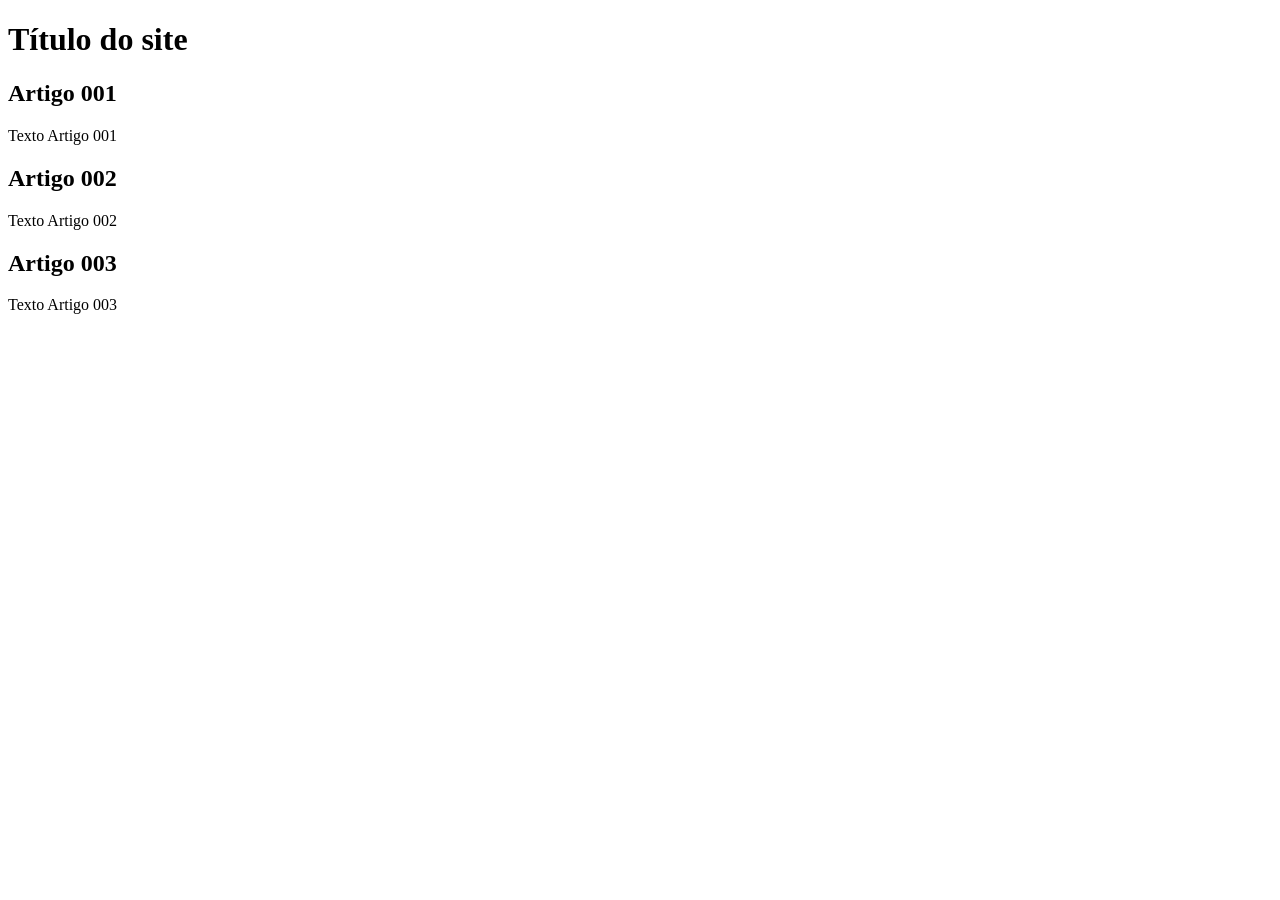
==== index.html @ 6b7ea060 "add index" ====
<!DOCTYPE html>
<html lang="en">
<head>
    <meta charset="UTF-8">
    <meta name="viewport" content="width=device-width, initial-scale=1.0">
    <title>Título do site</title>
</head>
<body>
    <main>
        <header>
            <h1>Título do site</h1>
        </header>
        <article>
            <h2>Artigo 001</h2>
            <p>Texto Artigo 001</p>
        </article>
        <article>
            <h2>Artigo 002</h2>
            <p>Texto Artigo 002</p>
        </article>
        <article>
            <h2>Artigo 003</h2>
            <p>Texto Artigo 003</p>
        </article>
    </main>
</body>
</html>
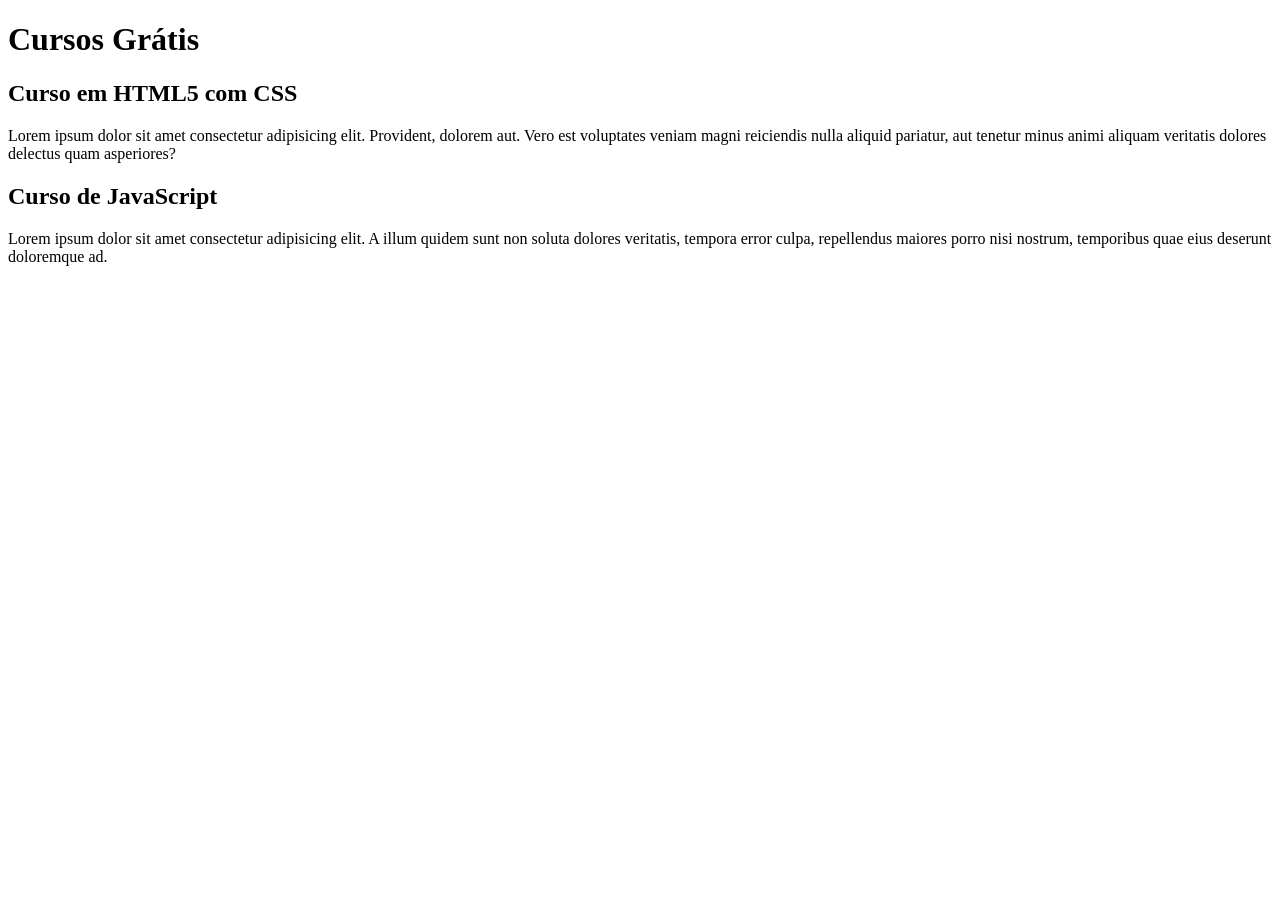
==== commit 1d73b776: "comecei a escrever conteúdo" ====
--- a/index.html
+++ b/index.html
@@ -8,19 +8,15 @@
 <body>
     <main>
         <header>
-            <h1>Título do site</h1>
+            <h1>Cursos Grátis</h1>
         </header>
         <article>
-            <h2>Artigo 001</h2>
-            <p>Texto Artigo 001</p>
+            <h2>Curso em HTML5 com CSS</h2>
+            <p>Lorem ipsum dolor sit amet consectetur adipisicing elit. Provident, dolorem aut. Vero est voluptates veniam magni reiciendis nulla aliquid pariatur, aut tenetur minus animi aliquam veritatis dolores delectus quam asperiores?</p>
         </article>
         <article>
-            <h2>Artigo 002</h2>
-            <p>Texto Artigo 002</p>
-        </article>
-        <article>
-            <h2>Artigo 003</h2>
-            <p>Texto Artigo 003</p>
+            <h2>Curso de JavaScript</h2>
+            <p>Lorem ipsum dolor sit amet consectetur adipisicing elit. A illum quidem sunt non soluta dolores veritatis, tempora error culpa, repellendus maiores porro nisi nostrum, temporibus quae eius deserunt doloremque ad.</p>
         </article>
     </main>
 </body>
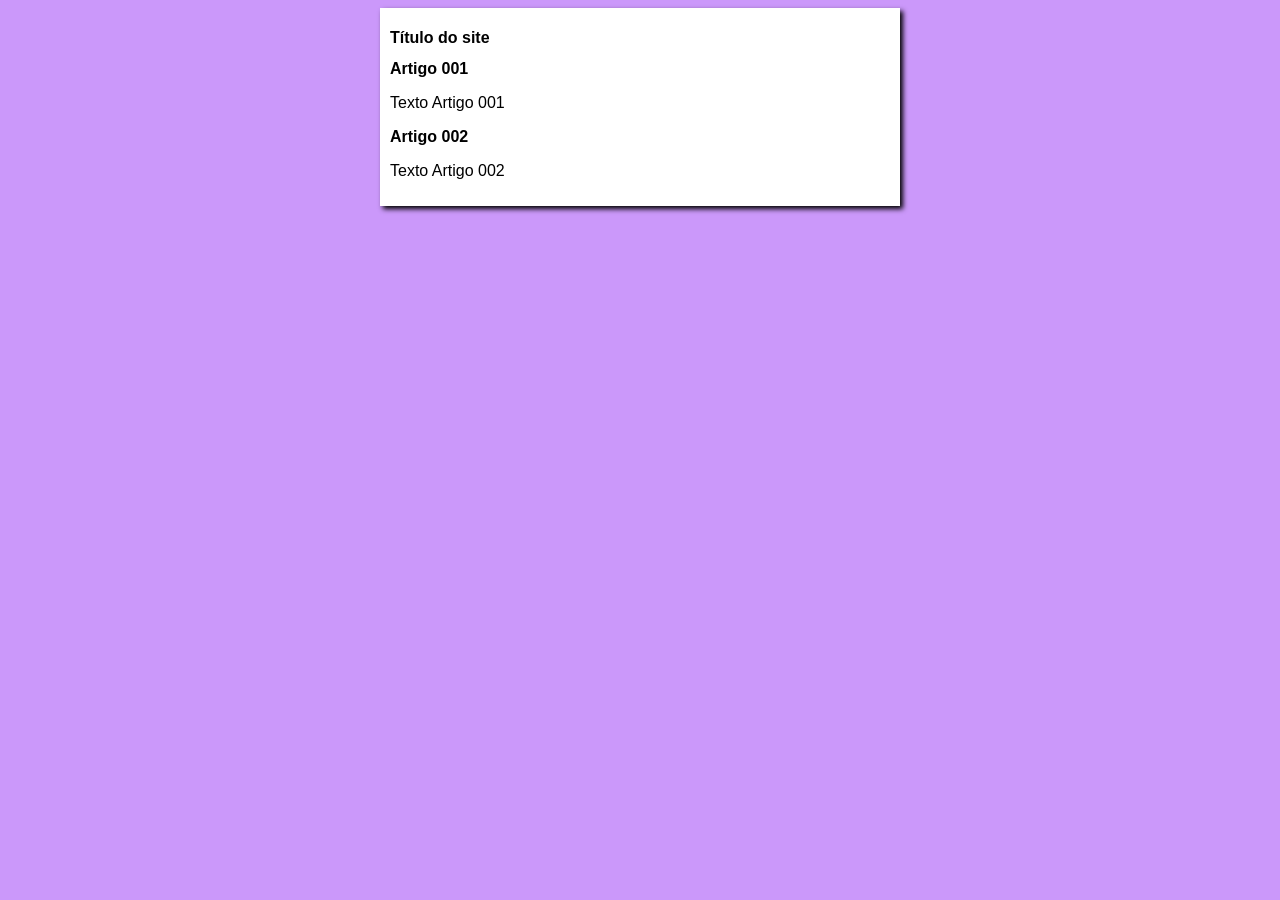
==== commit 75457f13: "iniciei o design" ====
--- a/index.html
+++ b/index.html
@@ -4,19 +4,20 @@
     <meta charset="UTF-8">
     <meta name="viewport" content="width=device-width, initial-scale=1.0">
     <title>Título do site</title>
+    <link rel="stylesheet" href="style.css">
 </head>
 <body>
     <main>
         <header>
-            <h1>Cursos Grátis</h1>
+            <h1>Título do site</h1>
         </header>
         <article>
-            <h2>Curso em HTML5 com CSS</h2>
-            <p>Lorem ipsum dolor sit amet consectetur adipisicing elit. Provident, dolorem aut. Vero est voluptates veniam magni reiciendis nulla aliquid pariatur, aut tenetur minus animi aliquam veritatis dolores delectus quam asperiores?</p>
+            <h2>Artigo 001</h2>
+            <p>Texto Artigo 001</p>
         </article>
         <article>
-            <h2>Curso de JavaScript</h2>
-            <p>Lorem ipsum dolor sit amet consectetur adipisicing elit. A illum quidem sunt non soluta dolores veritatis, tempora error culpa, repellendus maiores porro nisi nostrum, temporibus quae eius deserunt doloremque ad.</p>
+            <h2>Artigo 002</h2>
+            <p>Texto Artigo 002</p>
         </article>
     </main>
 </body>
--- a/style.css
+++ b/style.css
@@ -0,0 +1,18 @@
+*{
+    font-family: Arial, Helvetica, sans-serif;
+    font-size: 16px;
+
+}
+
+body{
+    background-color: rgb(203, 152, 250);
+
+}
+
+main{
+    background-color: white;
+    width: 500px;
+    margin: auto;
+    padding: 10px;
+    box-shadow: 3px 3px 5px black;
+}
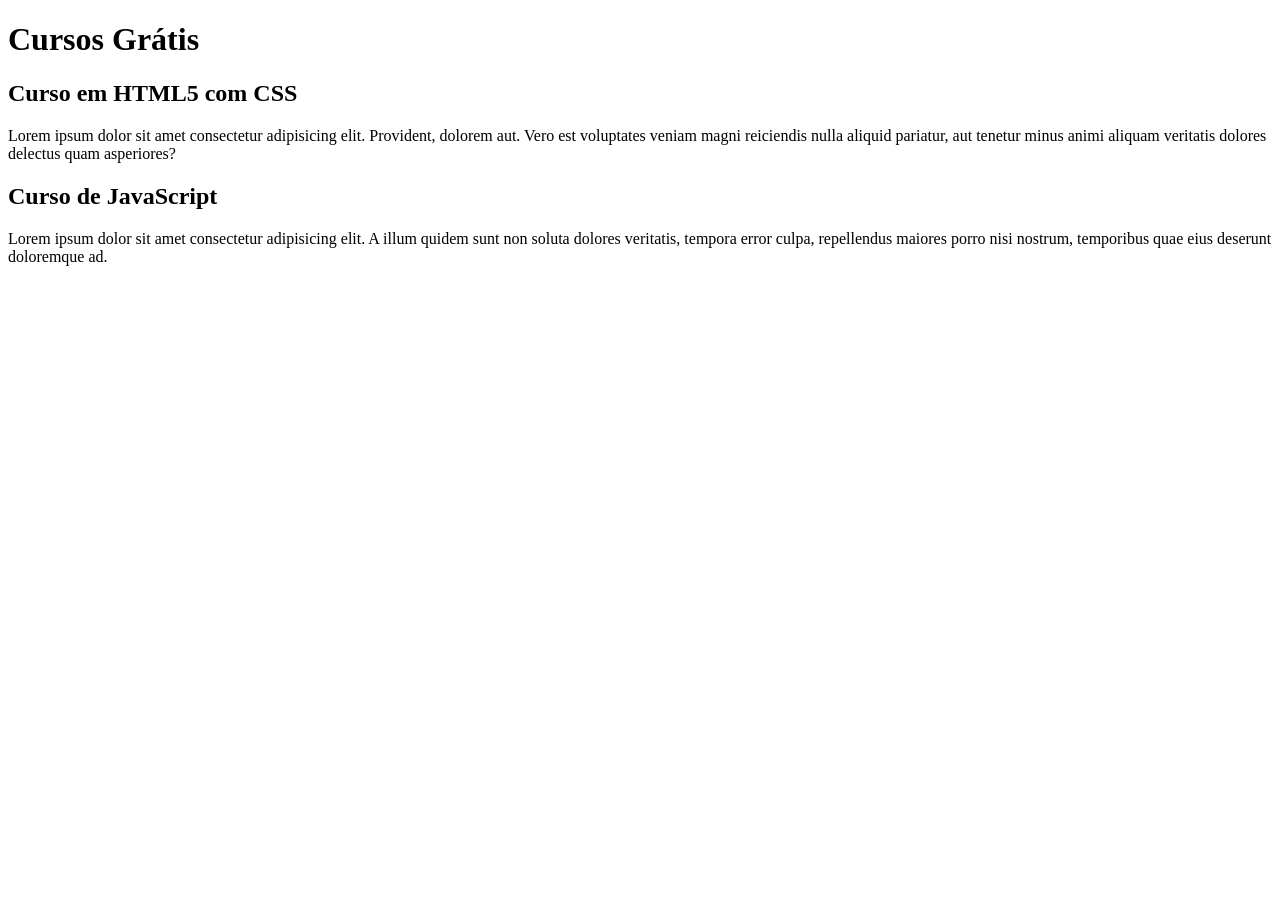
==== commit 517ad0d1: "Update index.html" ====
--- a/index.html
+++ b/index.html
@@ -3,21 +3,20 @@
 <head>
     <meta charset="UTF-8">
     <meta name="viewport" content="width=device-width, initial-scale=1.0">
-    <title>Título do site</title>
-    <link rel="stylesheet" href="style.css">
+    <title>Site Curso em Vídeo</title>
 </head>
 <body>
     <main>
         <header>
-            <h1>Título do site</h1>
+            <h1>Cursos Grátis</h1>
         </header>
         <article>
-            <h2>Artigo 001</h2>
-            <p>Texto Artigo 001</p>
+            <h2>Curso em HTML5 com CSS</h2>
+            <p>Lorem ipsum dolor sit amet consectetur adipisicing elit. Provident, dolorem aut. Vero est voluptates veniam magni reiciendis nulla aliquid pariatur, aut tenetur minus animi aliquam veritatis dolores delectus quam asperiores?</p>
         </article>
         <article>
-            <h2>Artigo 002</h2>
-            <p>Texto Artigo 002</p>
+            <h2>Curso de JavaScript</h2>
+            <p>Lorem ipsum dolor sit amet consectetur adipisicing elit. A illum quidem sunt non soluta dolores veritatis, tempora error culpa, repellendus maiores porro nisi nostrum, temporibus quae eius deserunt doloremque ad.</p>
         </article>
     </main>
 </body>
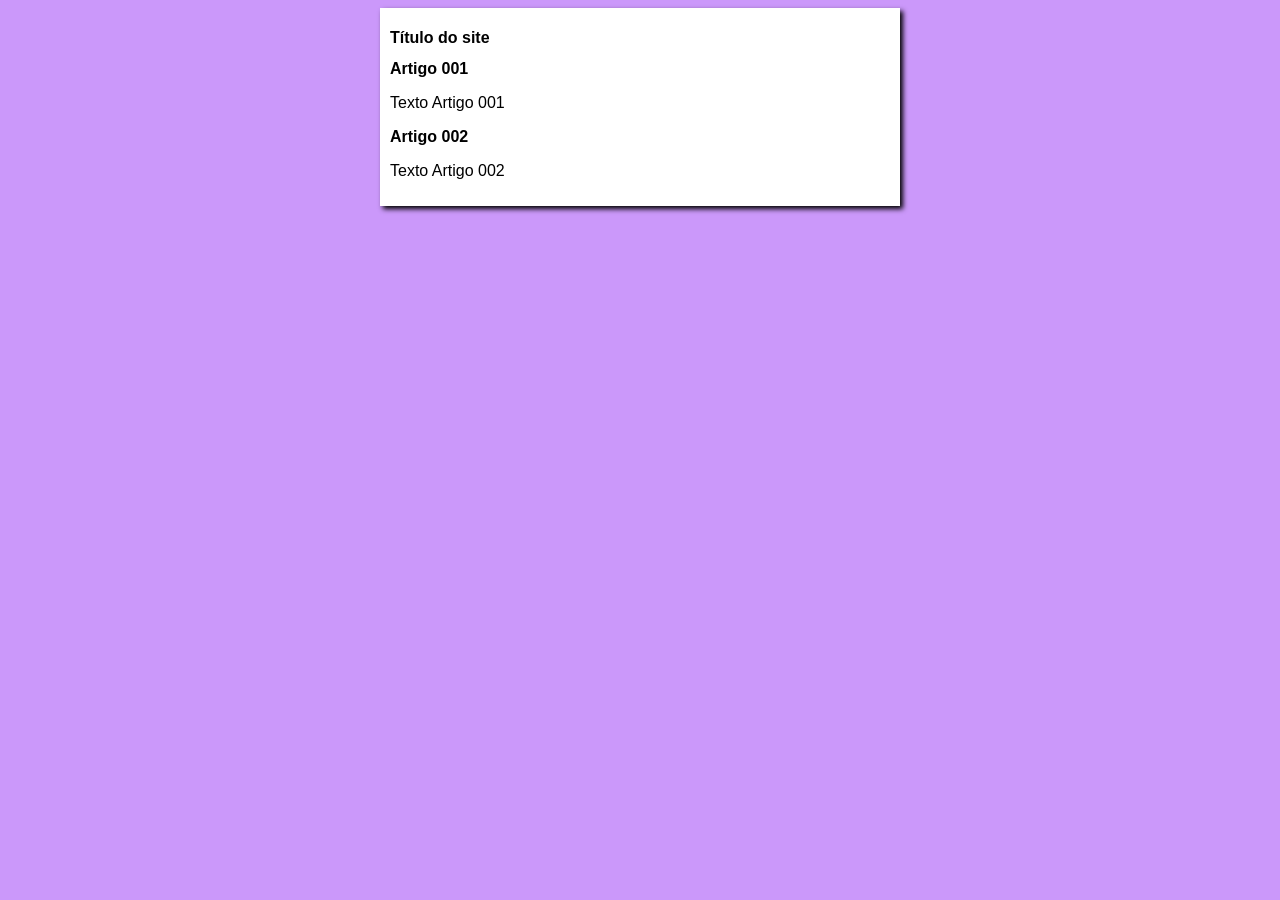
==== commit 2bc10f3a: "Update index.html" ====
--- a/index.html
+++ b/index.html
@@ -3,20 +3,21 @@
 <head>
     <meta charset="UTF-8">
     <meta name="viewport" content="width=device-width, initial-scale=1.0">
-    <title>Site Curso em Vídeo</title>
+    <title>Curso em Vídeo</title>
+    <link rel="stylesheet" href="style.css">
 </head>
 <body>
     <main>
         <header>
-            <h1>Cursos Grátis</h1>
+            <h1>Título do site</h1>
         </header>
         <article>
-            <h2>Curso em HTML5 com CSS</h2>
-            <p>Lorem ipsum dolor sit amet consectetur adipisicing elit. Provident, dolorem aut. Vero est voluptates veniam magni reiciendis nulla aliquid pariatur, aut tenetur minus animi aliquam veritatis dolores delectus quam asperiores?</p>
+            <h2>Artigo 001</h2>
+            <p>Texto Artigo 001</p>
         </article>
         <article>
-            <h2>Curso de JavaScript</h2>
-            <p>Lorem ipsum dolor sit amet consectetur adipisicing elit. A illum quidem sunt non soluta dolores veritatis, tempora error culpa, repellendus maiores porro nisi nostrum, temporibus quae eius deserunt doloremque ad.</p>
+            <h2>Artigo 002</h2>
+            <p>Texto Artigo 002</p>
         </article>
     </main>
 </body>
--- a/style.css
+++ b/style.css
@@ -0,0 +1,18 @@
+*{
+    font-family: Arial, Helvetica, sans-serif;
+    font-size: 16px;
+
+}
+
+body{
+    background-color: rgb(203, 152, 250);
+
+}
+
+main{
+    background-color: white;
+    width: 500px;
+    margin: auto;
+    padding: 10px;
+    box-shadow: 3px 3px 5px black;
+}
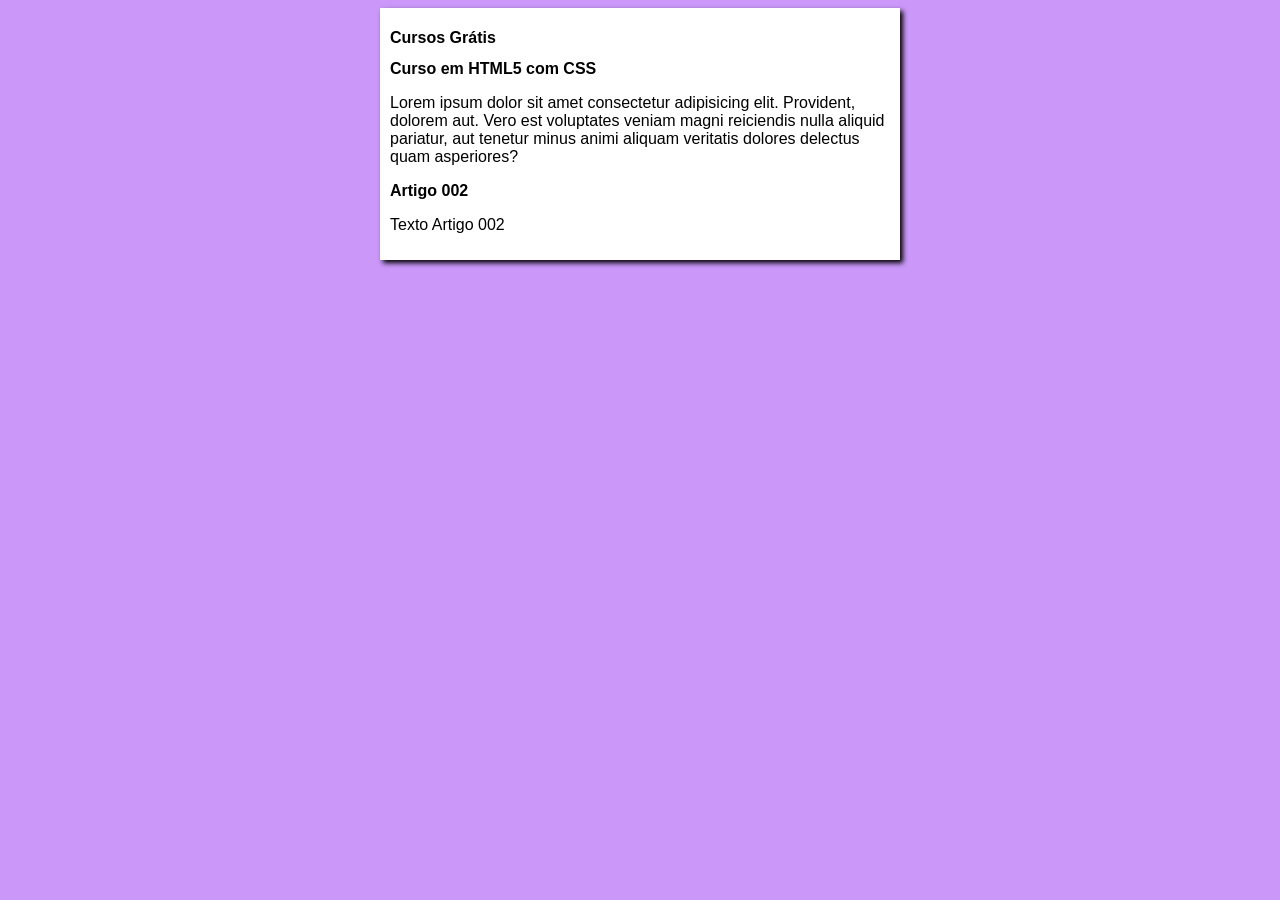
==== commit 78b818cb: "Merge branch 'design'" ====
--- a/index.html
+++ b/index.html
@@ -9,11 +9,11 @@
 <body>
     <main>
         <header>
-            <h1>Título do site</h1>
+            <h1>Cursos Grátis</h1>
         </header>
         <article>
-            <h2>Artigo 001</h2>
-            <p>Texto Artigo 001</p>
+            <h2>Curso em HTML5 com CSS</h2>
+            <p>Lorem ipsum dolor sit amet consectetur adipisicing elit. Provident, dolorem aut. Vero est voluptates veniam magni reiciendis nulla aliquid pariatur, aut tenetur minus animi aliquam veritatis dolores delectus quam asperiores?</p>
         </article>
         <article>
             <h2>Artigo 002</h2>
